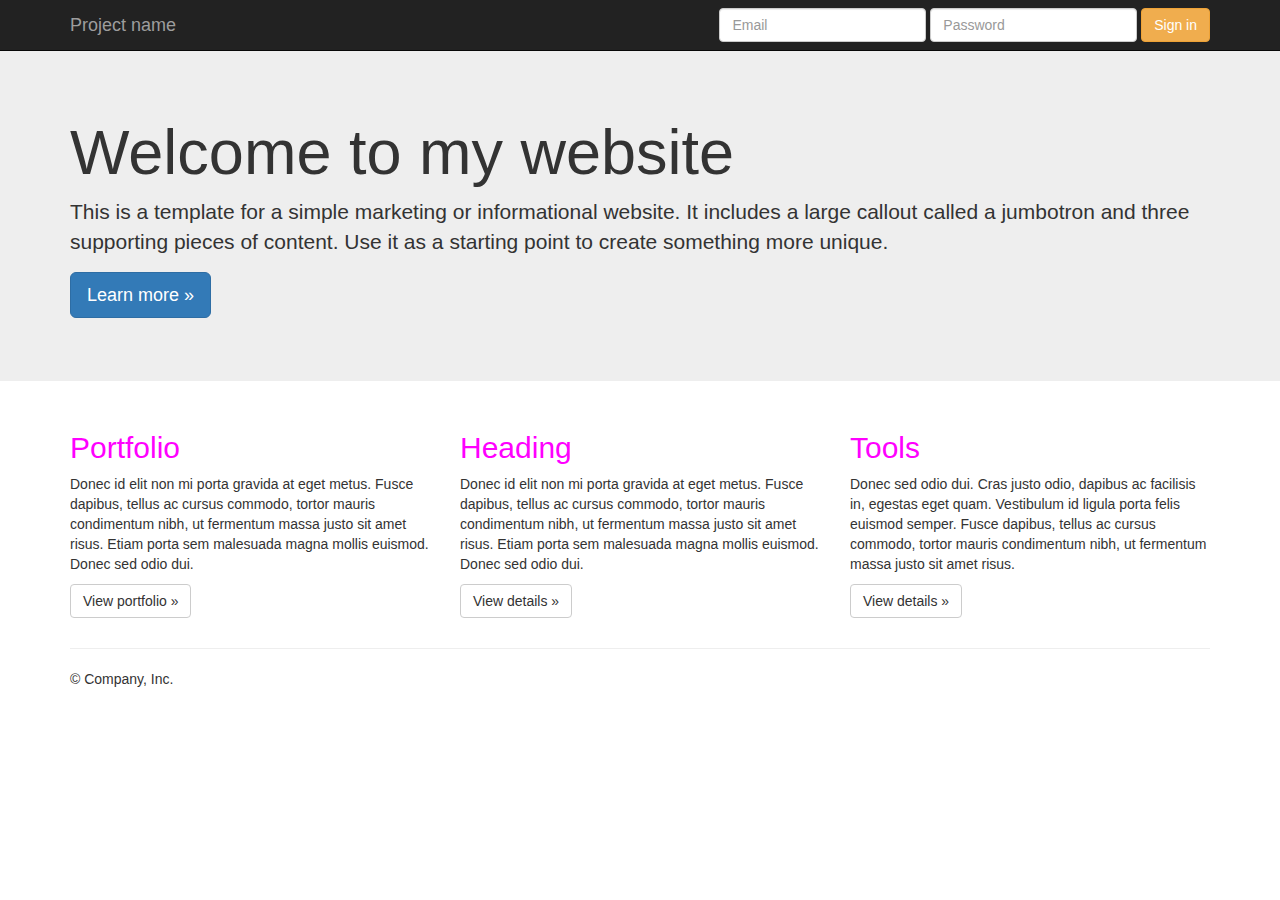
==== examples/jumbotron/index.html @ 178205aa "preparing main page for tools section" ====
<!DOCTYPE html>
<html lang="en">
  <head>
    <meta charset="utf-8">
    <meta http-equiv="X-UA-Compatible" content="IE=edge">
    <meta name="viewport" content="width=device-width, initial-scale=1">
    <!-- The above 3 meta tags *must* come first in the head; any other head content must come *after* these tags -->
    <meta name="description" content="">
    <meta name="author" content="">
    <link rel="icon" href="../../favicon.ico">

    <title>This is my personal website</title>

    <!-- Bootstrap core CSS -->
    <link href="../../dist/css/bootstrap.min.css" rel="stylesheet">

    <!-- IE10 viewport hack for Surface/desktop Windows 8 bug -->
    <link href="../../assets/css/ie10-viewport-bug-workaround.css" rel="stylesheet">

    <!-- Custom styles for this template -->
    <link href="jumbotron.css" rel="stylesheet">

    <!-- Just for debugging purposes. Don't actually copy these 2 lines! -->
    <!--[if lt IE 9]><script src="../../assets/js/ie8-responsive-file-warning.js"></script><![endif]-->
    <script src="../../assets/js/ie-emulation-modes-warning.js"></script>

    <!-- HTML5 shim and Respond.js for IE8 support of HTML5 elements and media queries -->
    <!--[if lt IE 9]>
      <script src="https://oss.maxcdn.com/html5shiv/3.7.3/html5shiv.min.js"></script>
      <script src="https://oss.maxcdn.com/respond/1.4.2/respond.min.js"></script>
    <![endif]-->
  </head>

  <body>

    <nav class="navbar navbar-inverse navbar-fixed-top">
      <div class="container">
        <div class="navbar-header">
          <button type="button" class="navbar-toggle collapsed" data-toggle="collapse" data-target="#navbar" aria-expanded="false" aria-controls="navbar">
            <span class="sr-only">Toggle navigation</span>
            <span class="icon-bar"></span>
            <span class="icon-bar"></span>
            <span class="icon-bar"></span>
          </button>
          <a class="navbar-brand" href="#">Project name</a>
        </div>
        <div id="navbar" class="navbar-collapse collapse">
          <form class="navbar-form navbar-right">
            <div class="form-group">
              <input type="text" placeholder="Email" class="form-control">
            </div>
            <div class="form-group">
              <input type="password" placeholder="Password" class="form-control">
            </div>
            <button type="submit" class="btn btn-warning">Sign in</button>
          </form>
        </div><!--/.navbar-collapse -->
      </div>
    </nav>

    <!-- Main jumbotron for a primary marketing message or call to action -->
    <div class="jumbotron">
      <div class="container">
        <h1>Welcome to my website</h1>
        <p>This is a template for a simple marketing or informational website. It includes a large callout called a jumbotron and three supporting pieces of content. Use it as a starting point to create something more unique.</p>
        <p><a class="btn btn-primary btn-lg" href="#" role="button">Learn more &raquo;</a></p>
      </div>
    </div>

    <div class="container">
      <!-- Example row of columns -->
      <div class="row">
        <div class="col-md-4">
          <h2>Portfolio</h2>
          <p>Donec id elit non mi porta gravida at eget metus. Fusce dapibus, tellus ac cursus commodo, tortor mauris condimentum nibh, ut fermentum massa justo sit amet risus. Etiam porta sem malesuada magna mollis euismod. Donec sed odio dui. </p>
          <p><a class="btn btn-default" href="portfolio.html" role="button">View portfolio &raquo;</a></p>
        </div>
        <div class="col-md-4">
          <h2>Heading</h2>
          <p>Donec id elit non mi porta gravida at eget metus. Fusce dapibus, tellus ac cursus commodo, tortor mauris condimentum nibh, ut fermentum massa justo sit amet risus. Etiam porta sem malesuada magna mollis euismod. Donec sed odio dui. </p>
          <p><a class="btn btn-default" href="#" role="button">View details &raquo;</a></p>
       </div>
        <div class="col-md-4">
          <h2>Tools</h2>
          <p>Donec sed odio dui. Cras justo odio, dapibus ac facilisis in, egestas eget quam. Vestibulum id ligula porta felis euismod semper. Fusce dapibus, tellus ac cursus commodo, tortor mauris condimentum nibh, ut fermentum massa justo sit amet risus.</p>
          <p><a class="btn btn-default" href="#" role="button">View details &raquo;</a></p>
        </div>
      </div>

      <hr>

      <footer>
        <p>&copy; Company, Inc.</p>
      </footer>
    </div> <!-- /container -->


    <!-- Bootstrap core JavaScript
    ================================================== -->
    <!-- Placed at the end of the document so the pages load faster -->
    <script src="https://ajax.googleapis.com/ajax/libs/jquery/1.12.4/jquery.min.js"></script>
    <script>window.jQuery || document.write('<script src="../../assets/js/vendor/jquery.min.js"><\/script>')</script>
    <script src="../../dist/js/bootstrap.min.js"></script>
    <!-- IE10 viewport hack for Surface/desktop Windows 8 bug -->
    <script src="../../assets/js/ie10-viewport-bug-workaround.js"></script>
  </body>
</html>
---- assets/css/ie10-viewport-bug-workaround.css ----
/*!
 * IE10 viewport hack for Surface/desktop Windows 8 bug
 * Copyright 2014-2015 Twitter, Inc.
 * Licensed under MIT (https://github.com/twbs/bootstrap/blob/master/LICENSE)
 */

/*
 * See the Getting Started docs for more information:
 * http://getbootstrap.com/getting-started/#support-ie10-width
 */
@-ms-viewport     { width: device-width; }
@-o-viewport      { width: device-width; }
@viewport         { width: device-width; }
---- examples/jumbotron/jumbotron.css ----
/* Move down content because we have a fixed navbar that is 50px tall */
body {
  padding-top: 50px;
  padding-bottom: 20px;
}

h2 {
  color: magenta;;
}
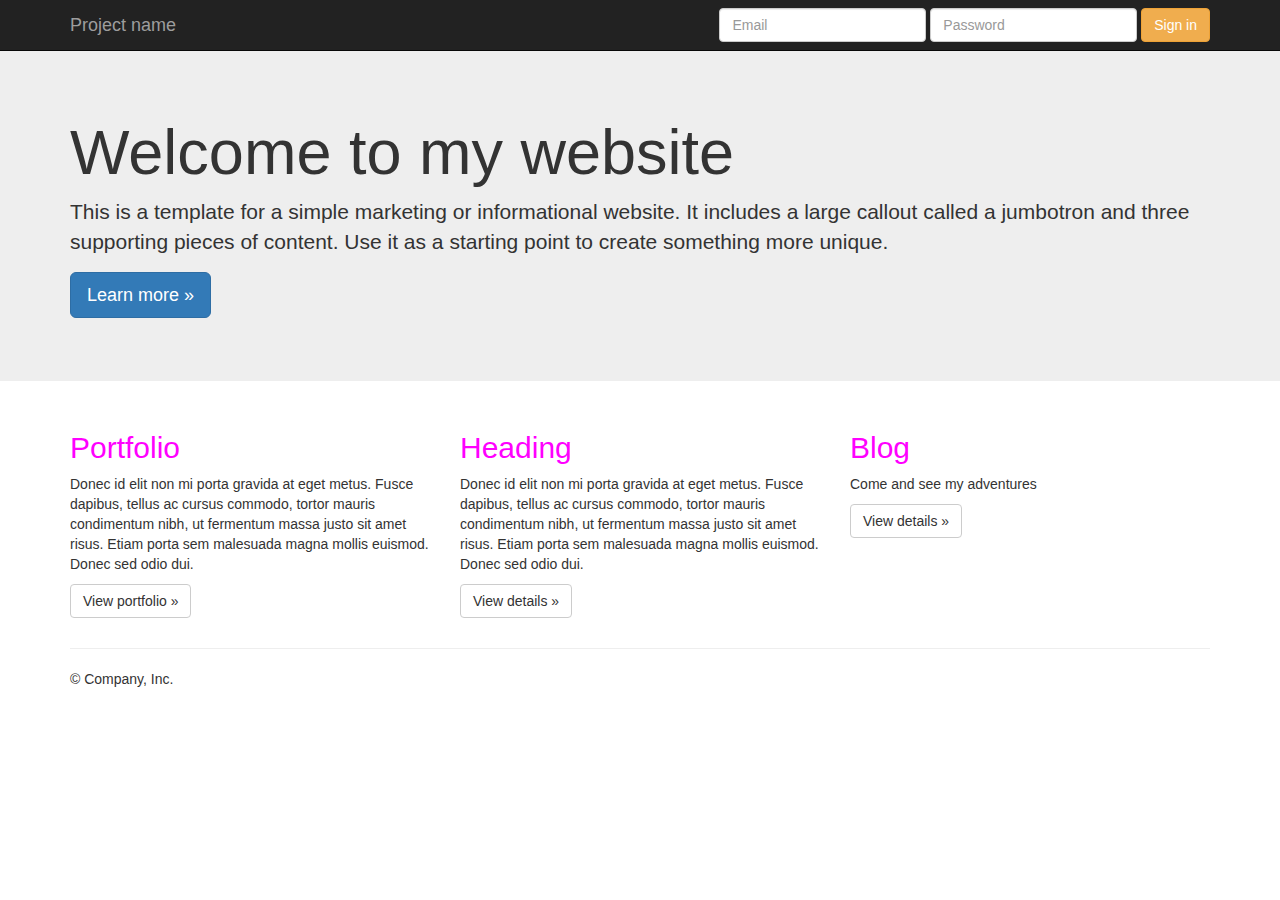
==== commit 70b015ec: "Added blog subpage" ====
--- a/examples/jumbotron/index.html
+++ b/examples/jumbotron/index.html
@@ -81,8 +81,8 @@
           <p><a class="btn btn-default" href="#" role="button">View details &raquo;</a></p>
        </div>
         <div class="col-md-4">
-          <h2>Tools</h2>
-          <p>Donec sed odio dui. Cras justo odio, dapibus ac facilisis in, egestas eget quam. Vestibulum id ligula porta felis euismod semper. Fusce dapibus, tellus ac cursus commodo, tortor mauris condimentum nibh, ut fermentum massa justo sit amet risus.</p>
+          <h2>Blog</h2>
+          <p>Come and see my adventures</p>
           <p><a class="btn btn-default" href="#" role="button">View details &raquo;</a></p>
         </div>
       </div>
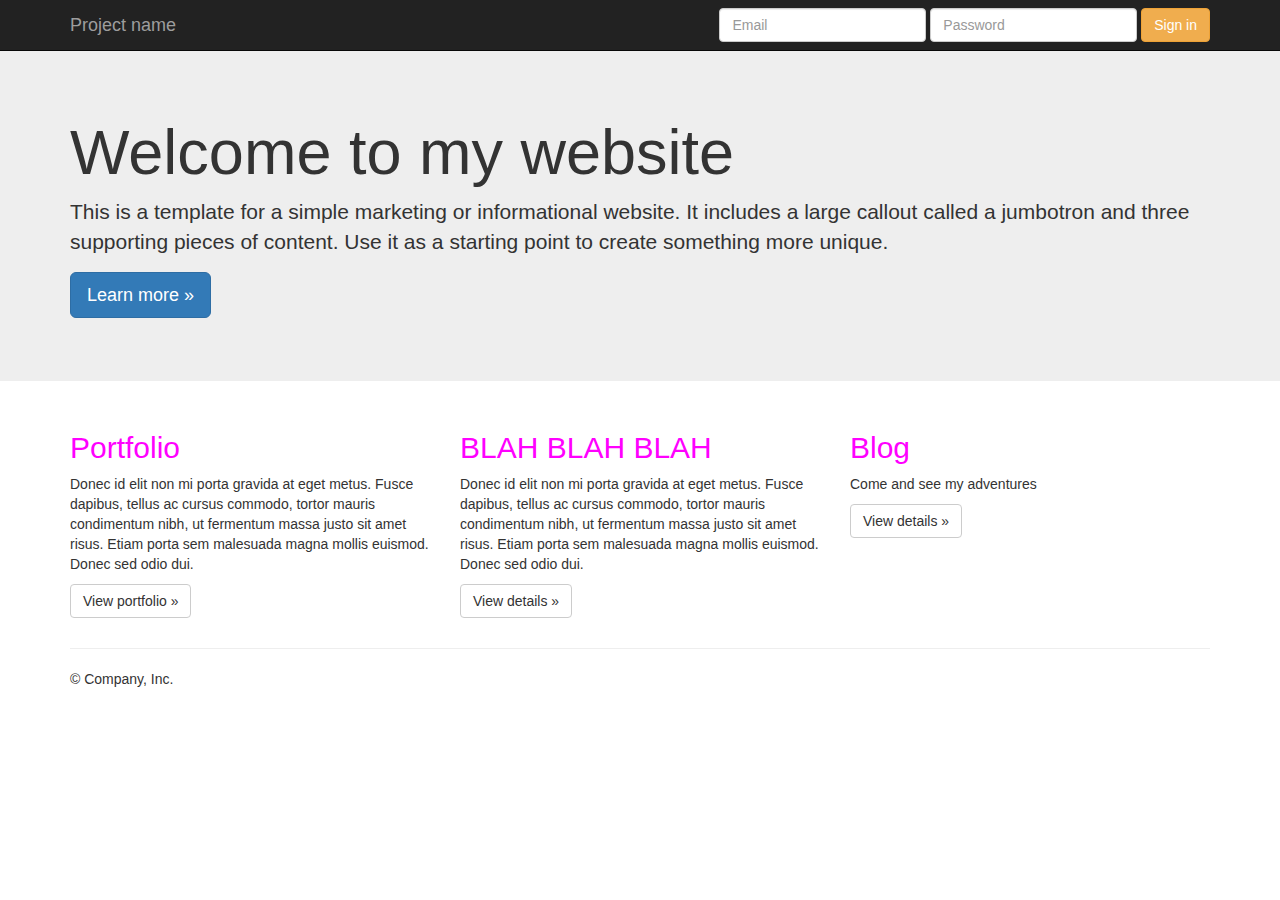
==== commit 6a9cc7fb: "added unwanted change" ====
--- a/examples/jumbotron/index.html
+++ b/examples/jumbotron/index.html
@@ -76,7 +76,7 @@
           <p><a class="btn btn-default" href="portfolio.html" role="button">View portfolio &raquo;</a></p>
         </div>
         <div class="col-md-4">
-          <h2>Heading</h2>
+          <h2>BLAH BLAH BLAH</h2>
           <p>Donec id elit non mi porta gravida at eget metus. Fusce dapibus, tellus ac cursus commodo, tortor mauris condimentum nibh, ut fermentum massa justo sit amet risus. Etiam porta sem malesuada magna mollis euismod. Donec sed odio dui. </p>
           <p><a class="btn btn-default" href="#" role="button">View details &raquo;</a></p>
        </div>
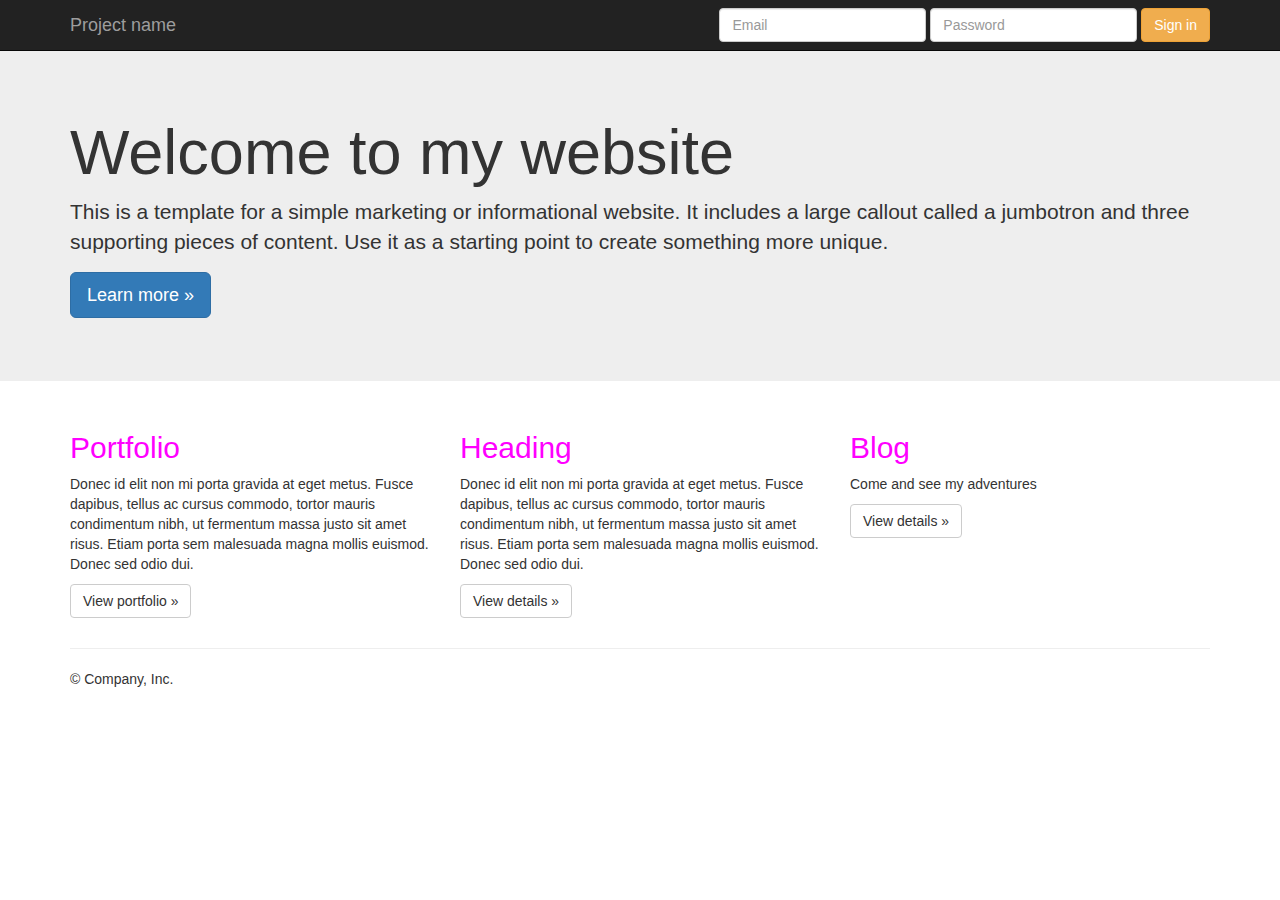
==== commit 57d26172: "Revert "added unwanted change"" ====
--- a/examples/jumbotron/index.html
+++ b/examples/jumbotron/index.html
@@ -76,7 +76,7 @@
           <p><a class="btn btn-default" href="portfolio.html" role="button">View portfolio &raquo;</a></p>
         </div>
         <div class="col-md-4">
-          <h2>BLAH BLAH BLAH</h2>
+          <h2>Heading</h2>
           <p>Donec id elit non mi porta gravida at eget metus. Fusce dapibus, tellus ac cursus commodo, tortor mauris condimentum nibh, ut fermentum massa justo sit amet risus. Etiam porta sem malesuada magna mollis euismod. Donec sed odio dui. </p>
           <p><a class="btn btn-default" href="#" role="button">View details &raquo;</a></p>
        </div>
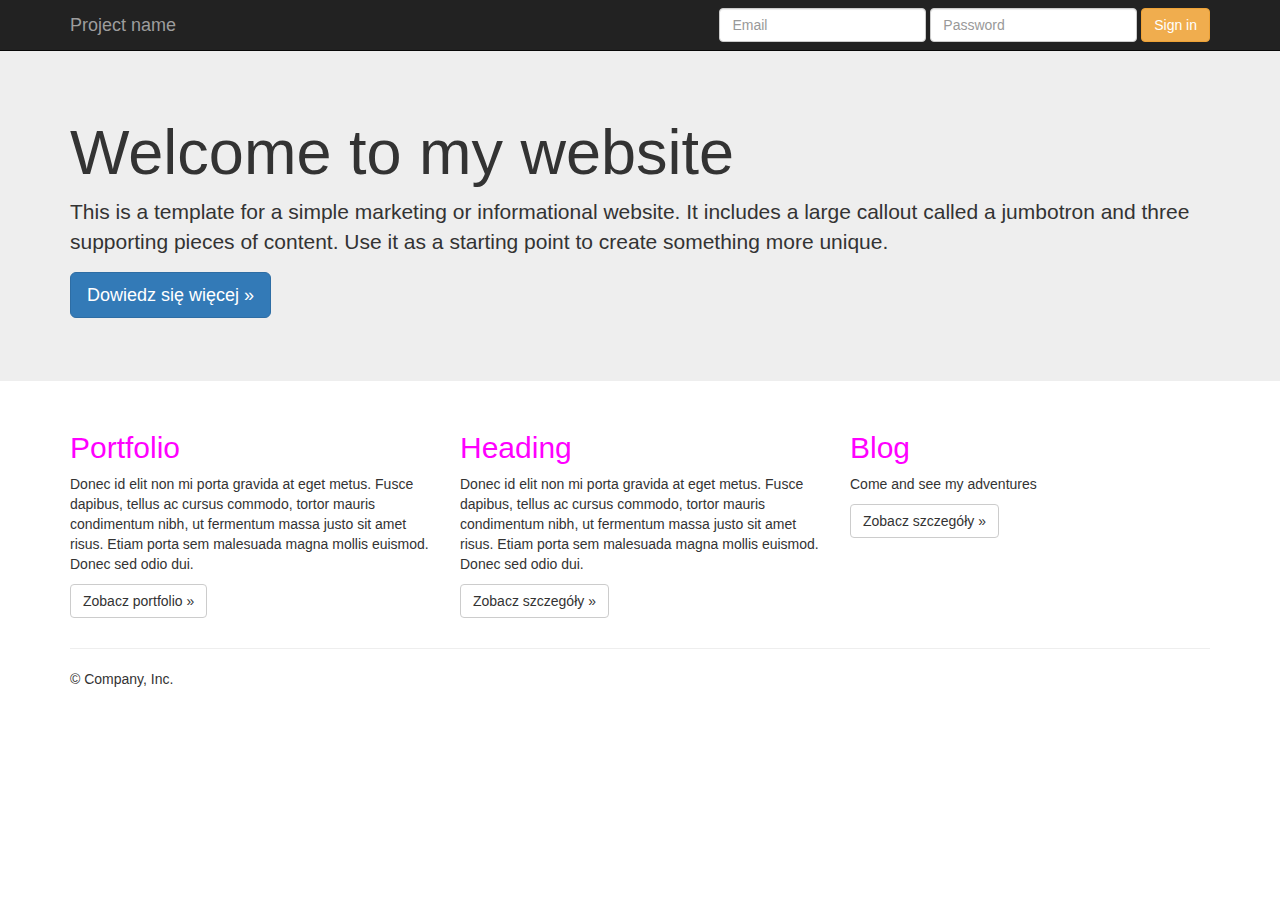
==== commit 5f6cff74: "Changed links to polish language" ====
--- a/examples/jumbotron/index.html
+++ b/examples/jumbotron/index.html
@@ -9,7 +9,7 @@
     <meta name="author" content="">
     <link rel="icon" href="../../favicon.ico">
 
-    <title>This is my personal website</title>
+    <title>To moja strona domowa</title>
 
     <!-- Bootstrap core CSS -->
     <link href="../../dist/css/bootstrap.min.css" rel="stylesheet">
@@ -63,7 +63,7 @@
       <div class="container">
         <h1>Welcome to my website</h1>
         <p>This is a template for a simple marketing or informational website. It includes a large callout called a jumbotron and three supporting pieces of content. Use it as a starting point to create something more unique.</p>
-        <p><a class="btn btn-primary btn-lg" href="#" role="button">Learn more &raquo;</a></p>
+        <p><a class="btn btn-primary btn-lg" href="#" role="button">Dowiedz się więcej &raquo;</a></p>
       </div>
     </div>
 
@@ -73,17 +73,17 @@
         <div class="col-md-4">
           <h2>Portfolio</h2>
           <p>Donec id elit non mi porta gravida at eget metus. Fusce dapibus, tellus ac cursus commodo, tortor mauris condimentum nibh, ut fermentum massa justo sit amet risus. Etiam porta sem malesuada magna mollis euismod. Donec sed odio dui. </p>
-          <p><a class="btn btn-default" href="portfolio.html" role="button">View portfolio &raquo;</a></p>
+          <p><a class="btn btn-default" href="portfolio.html" role="button">Zobacz portfolio &raquo;</a></p>
         </div>
         <div class="col-md-4">
           <h2>Heading</h2>
           <p>Donec id elit non mi porta gravida at eget metus. Fusce dapibus, tellus ac cursus commodo, tortor mauris condimentum nibh, ut fermentum massa justo sit amet risus. Etiam porta sem malesuada magna mollis euismod. Donec sed odio dui. </p>
-          <p><a class="btn btn-default" href="#" role="button">View details &raquo;</a></p>
+          <p><a class="btn btn-default" href="#" role="button">Zobacz szczegóły &raquo;</a></p>
        </div>
         <div class="col-md-4">
           <h2>Blog</h2>
           <p>Come and see my adventures</p>
-          <p><a class="btn btn-default" href="#" role="button">View details &raquo;</a></p>
+          <p><a class="btn btn-default" href="#" role="button">Zobacz szczegóły &raquo;</a></p>
         </div>
       </div>
 
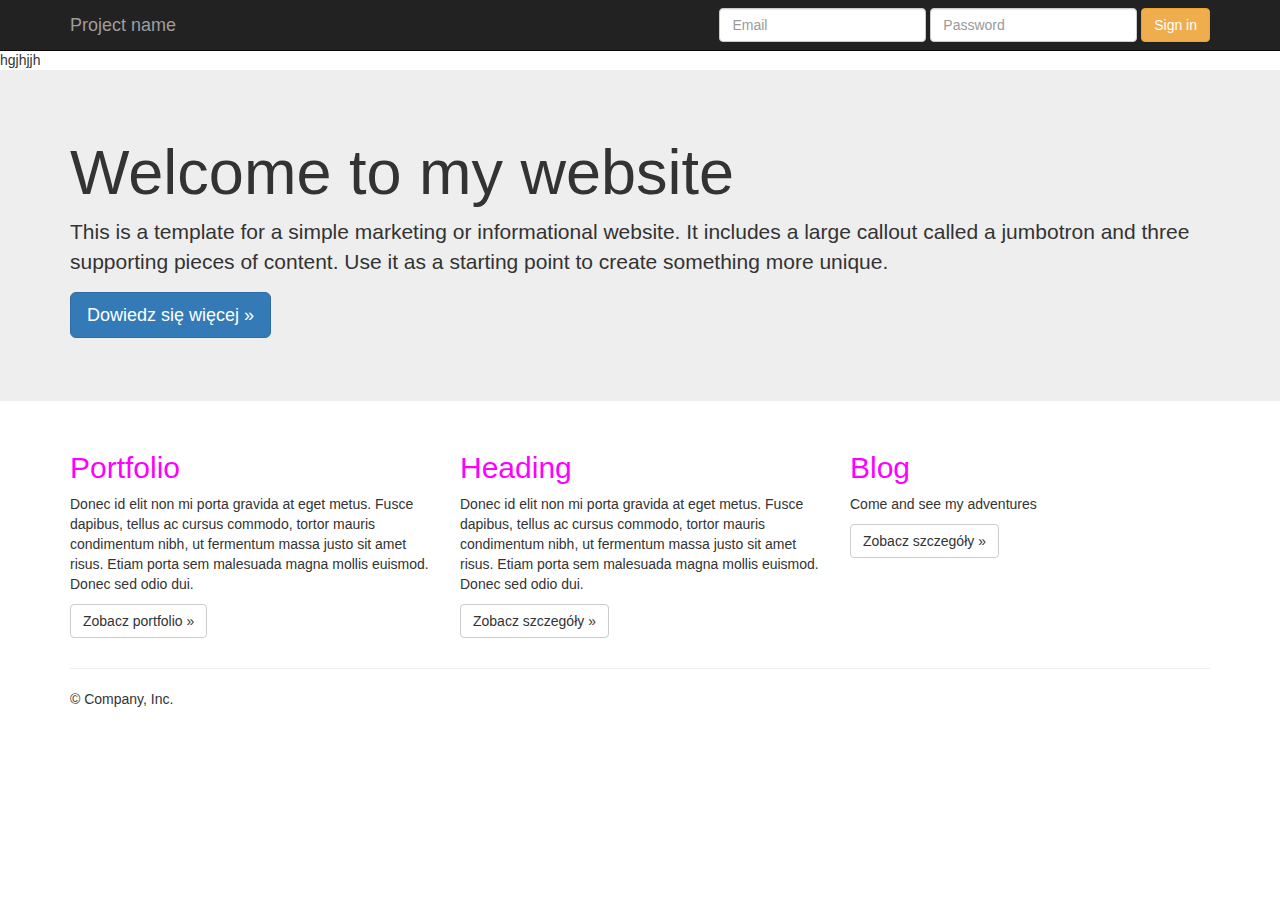
==== commit 527561d3: "feature implementation started" ====
--- a/examples/jumbotron/index.html
+++ b/examples/jumbotron/index.html
@@ -30,7 +30,7 @@
       <script src="https://oss.maxcdn.com/respond/1.4.2/respond.min.js"></script>
     <![endif]-->
   </head>
-
+hgjhjjh
   <body>
 
     <nav class="navbar navbar-inverse navbar-fixed-top">
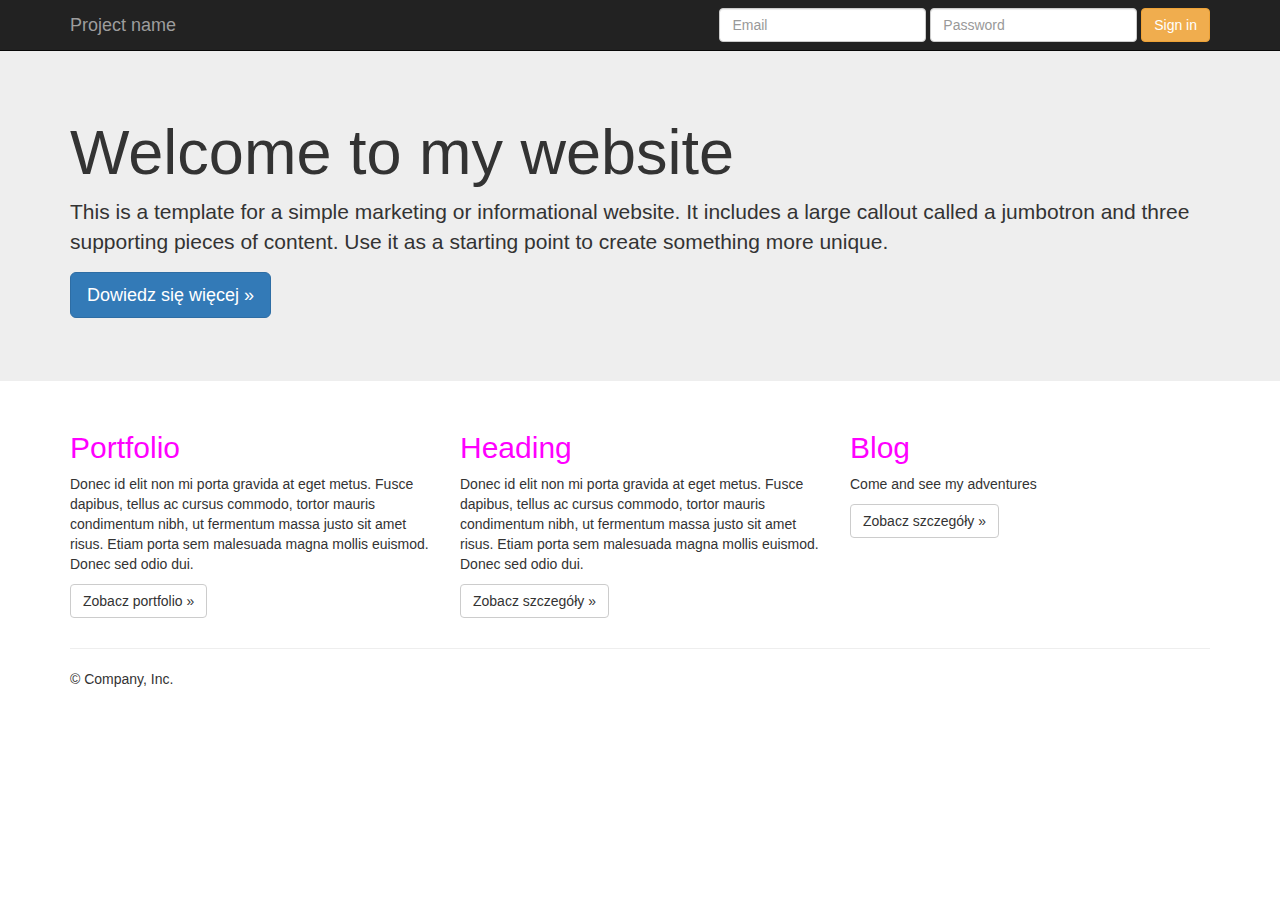
==== commit 16e9d223: "implemented something more" ====
--- a/examples/jumbotron/index.html
+++ b/examples/jumbotron/index.html
@@ -30,7 +30,6 @@
       <script src="https://oss.maxcdn.com/respond/1.4.2/respond.min.js"></script>
     <![endif]-->
   </head>
-hgjhjjh
   <body>
 
     <nav class="navbar navbar-inverse navbar-fixed-top">
